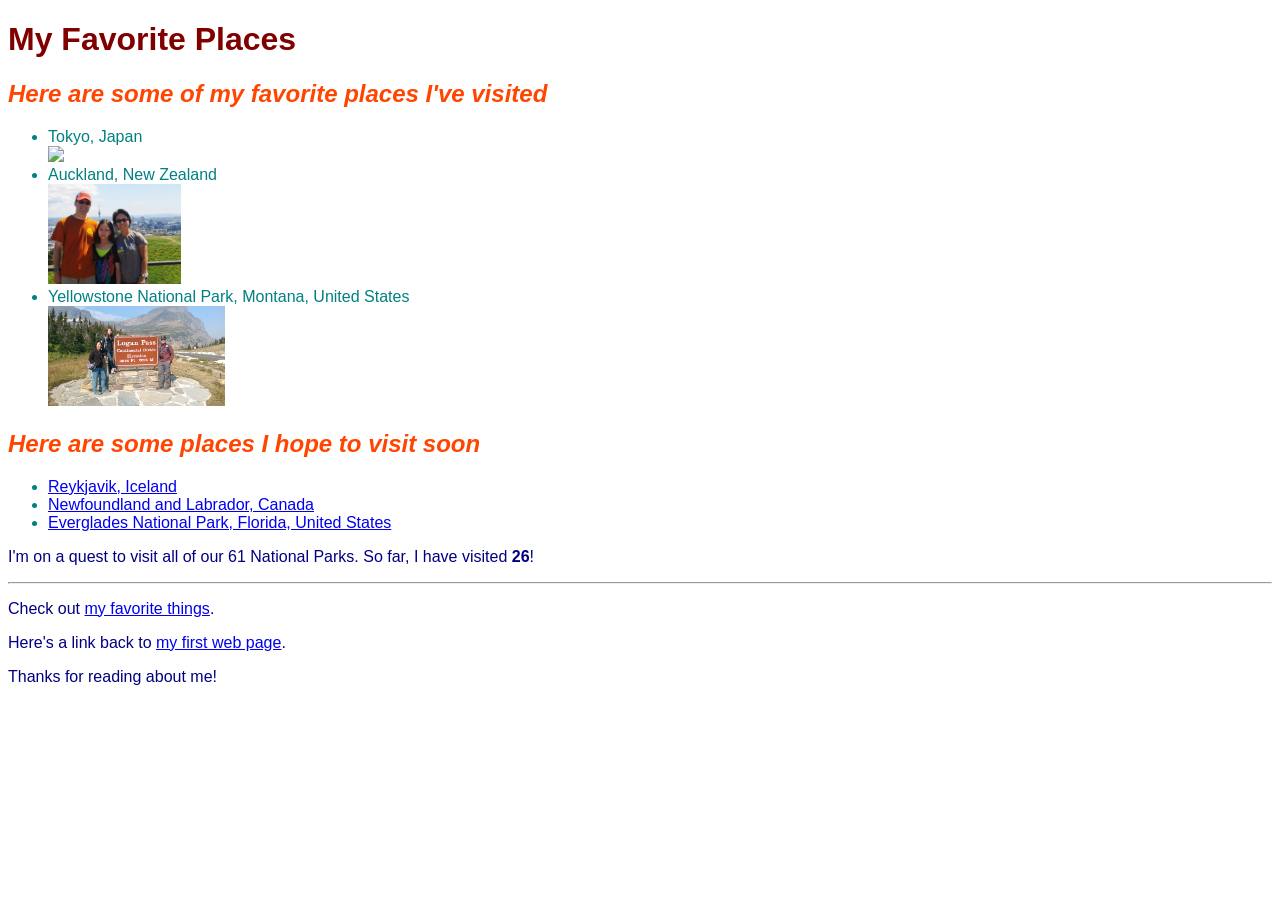
==== favorite-places.html @ 24f9066a "add css, favorite places, minor modifications to other pages" ====
<!DOCTYPE html>
<html>
  <head>
    <link href="css/styles2.css" rel="stylesheet" type="text/css">
    <title>Bernice's Favorite Places</title>
  </head>

  <body>
    <h1>My Favorite Places</h1>
    <h2>Here are some of my favorite places I've visited</h2>
    <ul>
      <li>Tokyo, Japan</li><img src="img/tokyo.jpg">
      <li>Auckland, New Zealand</li><img src="img/auckland.jpg">
      <li>Yellowstone National Park, Montana, United States</li><img src="img/yellowstone.jpg">
    </ul>
    <h2>Here are some places I hope to visit soon</h2>
    <ul>
      <li><a href="https://www.inspiredbyiceland.com/">Reykjavik, Iceland</a></li>
      <li><a href="https://www.newfoundlandlabrador.com/">Newfoundland and Labrador, Canada</a></li>
      <li><a href="https://www.nps.gov/ever/index.htm">Everglades National Park, Florida, United States</a></li>
    </ul>
    <p>I'm on a quest to visit all of our 61 National Parks. So far, I have visited <strong>26</strong>!</p>
    
    <hr>
    <p>Check out <a href="favorite-things.html">my favorite things</a>.</p>
    <p>Here's a link back to <a href="my-first-webpage.html">my first web page</a>.</p>
    <p>Thanks for reading about me!</p>
</body>
</html>
---- css/styles2.css ----
h1 {
  font-family: Verdana, Geneva, Tahoma, sans-serif;
  color: maroon;
  text-align: left;
}

h2 {
  font-family: 'Franklin Gothic Medium', 'Arial Narrow', Arial, sans-serif;
  color: orangered;
  font-style: italic;
}

h3 {
  font-family: 'Franklin Gothic Medium', 'Arial Narrow', Arial, sans-serif;
  color: purple
}

p {
  font-family: 'Lucida Sans', 'Lucida Sans Regular', 'Lucida Grande', 'Lucida Sans Unicode', Geneva, Verdana, sans-serif;
  color: navy;
}

ul {
  font-family: Verdana, Geneva, Tahoma, sans-serif;
  color: teal;
}
  
ol {
  font-family: Verdana, Geneva, Tahoma, sans-serif;
  color: teal;
}

img {
  height: 100px;
}

em {
  font-weight: bolder 
}
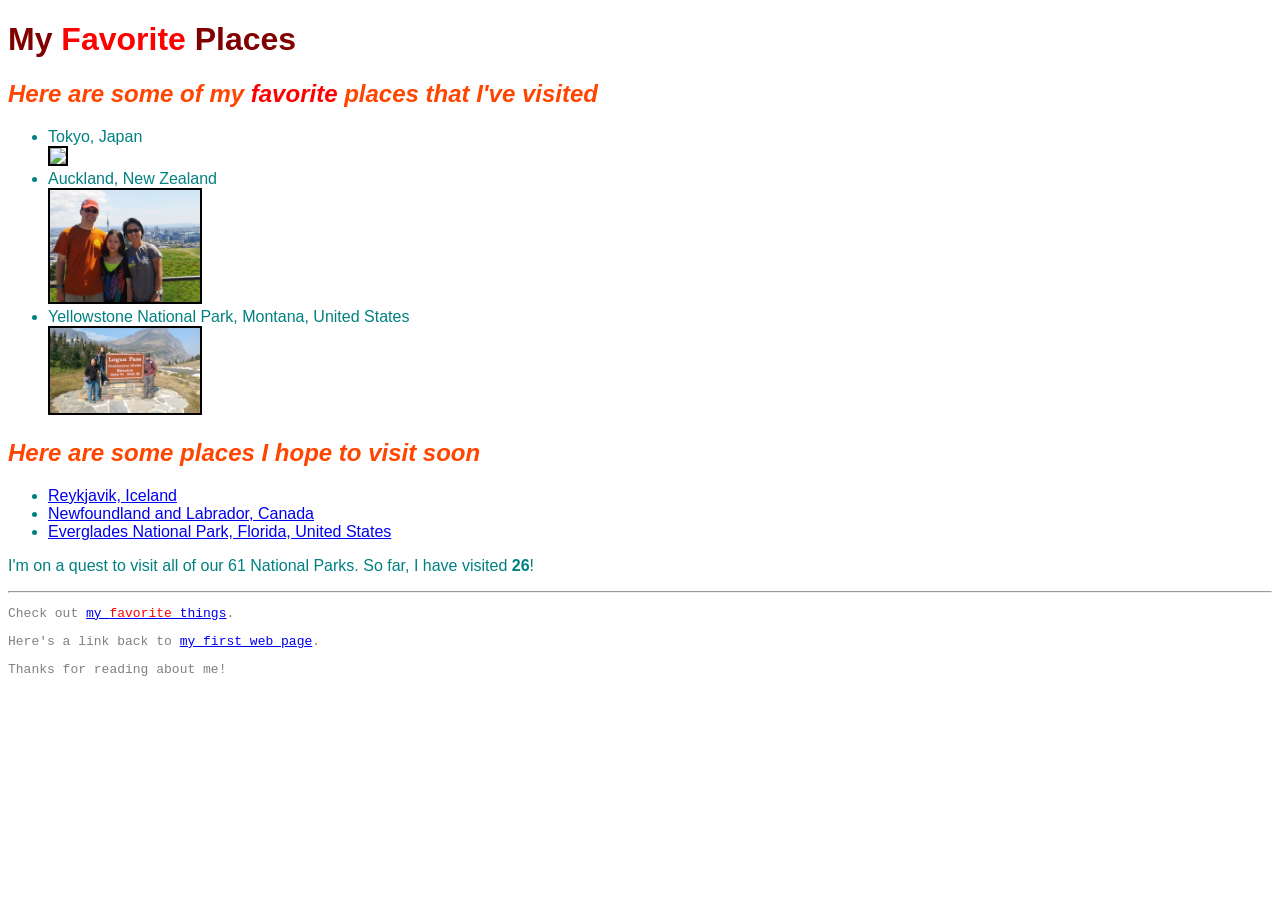
==== commit 791b3842: "added css class styling" ====
--- a/favorite-places.html
+++ b/favorite-places.html
@@ -6,24 +6,24 @@
   </head>
 
   <body>
-    <h1>My Favorite Places</h1>
-    <h2>Here are some of my favorite places I've visited</h2>
-    <ul>
-      <li>Tokyo, Japan</li><img src="img/tokyo.jpg">
-      <li>Auckland, New Zealand</li><img src="img/auckland.jpg">
-      <li>Yellowstone National Park, Montana, United States</li><img src="img/yellowstone.jpg">
+    <h1>My <span class="fave">Favorite</span> Places</h1>
+    <h2>Here are some of my <span class="fave">favorite</span> places that I've visited</h2>
+    <ul class="basecolor">
+      <li>Tokyo, Japan</li><img class="small" src="img/tokyo.jpg">
+      <li>Auckland, New Zealand</li><img class="small" src="img/auckland.jpg">
+      <li>Yellowstone National Park, Montana, United States</li><img class="small" src="img/yellowstone.jpg">
     </ul>
     <h2>Here are some places I hope to visit soon</h2>
-    <ul>
+    <ul class="basecolor">
       <li><a href="https://www.inspiredbyiceland.com/">Reykjavik, Iceland</a></li>
       <li><a href="https://www.newfoundlandlabrador.com/">Newfoundland and Labrador, Canada</a></li>
       <li><a href="https://www.nps.gov/ever/index.htm">Everglades National Park, Florida, United States</a></li>
     </ul>
-    <p>I'm on a quest to visit all of our 61 National Parks. So far, I have visited <strong>26</strong>!</p>
+    <p class="basecolor">I'm on a quest to visit all of our 61 National Parks. So far, I have visited <strong>26</strong>!</p>
     
     <hr>
-    <p>Check out <a href="favorite-things.html">my favorite things</a>.</p>
-    <p>Here's a link back to <a href="my-first-webpage.html">my first web page</a>.</p>
-    <p>Thanks for reading about me!</p>
+    <p class="smallprint">Check out <a href="favorite-things.html">my <span class="fave">favorite</span> things</a>.</p>
+    <p class="smallprint">Here's a link back to <a href="my-first-webpage.html">my first web page</a>.</p>
+    <p class="smallprint">Thanks for reading about me!</p>
 </body>
 </html>
--- a/css/styles2.css
+++ b/css/styles2.css
@@ -12,28 +12,36 @@
 
 h3 {
   font-family: 'Franklin Gothic Medium', 'Arial Narrow', Arial, sans-serif;
-  color: purple
+  color: orangered;
 }
 
 p {
   font-family: 'Lucida Sans', 'Lucida Sans Regular', 'Lucida Grande', 'Lucida Sans Unicode', Geneva, Verdana, sans-serif;
-  color: navy;
 }
 
 ul {
   font-family: Verdana, Geneva, Tahoma, sans-serif;
-  color: teal;
 }
   
 ol {
   font-family: Verdana, Geneva, Tahoma, sans-serif;
+}
+
+img.small {
+  width: 150px;
+  border: 2px solid black;
+}
+
+.basecolor {
   color: teal;
 }
 
-img {
-  height: 100px;
+p.smallprint {
+  color: gray;
+  font-size: small;
+  font-family: 'Courier New', Courier, monospace;
 }
 
-em {
-  font-weight: bolder 
+.fave {
+  color: red ;
 }
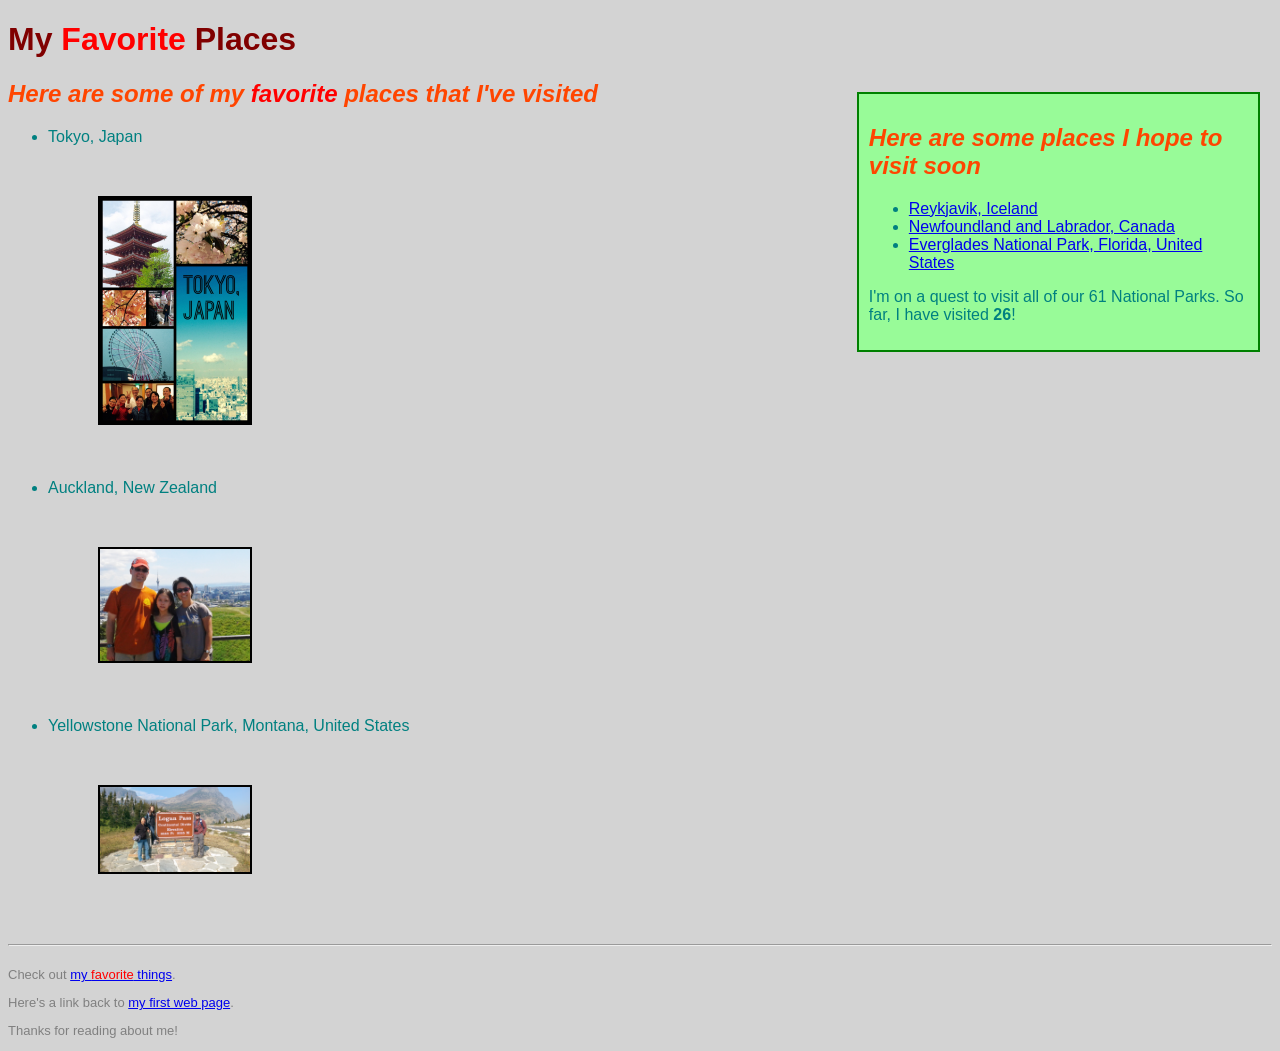
==== commit 709f8aa2: "saved practice on float, column, box model styling" ====
--- a/favorite-places.html
+++ b/favorite-places.html
@@ -7,23 +7,29 @@
 
   <body>
     <h1>My <span class="fave">Favorite</span> Places</h1>
-    <h2>Here are some of my <span class="fave">favorite</span> places that I've visited</h2>
+    
+    <div class="sidebar">
+        <h2>Here are some places I hope to visit soon</h2>
+        <ul class="basecolor">
+          <li><a href="https://www.inspiredbyiceland.com/">Reykjavik, Iceland</a></li>
+          <li><a href="https://www.newfoundlandlabrador.com/">Newfoundland and Labrador, Canada</a></li>
+          <li><a href="https://www.nps.gov/ever/index.htm">Everglades National Park, Florida, United States</a></li>
+        </ul>
+        <p class="basecolor">I'm on a quest to visit all of our 61 National Parks. So far, I have visited <strong>26</strong>!</p>
+      </div>
+    
+      <h2>Here are some of my <span class="fave">favorite</span> places that I've visited</h2>
     <ul class="basecolor">
       <li>Tokyo, Japan</li><img class="small" src="img/tokyo.jpg">
       <li>Auckland, New Zealand</li><img class="small" src="img/auckland.jpg">
       <li>Yellowstone National Park, Montana, United States</li><img class="small" src="img/yellowstone.jpg">
     </ul>
-    <h2>Here are some places I hope to visit soon</h2>
-    <ul class="basecolor">
-      <li><a href="https://www.inspiredbyiceland.com/">Reykjavik, Iceland</a></li>
-      <li><a href="https://www.newfoundlandlabrador.com/">Newfoundland and Labrador, Canada</a></li>
-      <li><a href="https://www.nps.gov/ever/index.htm">Everglades National Park, Florida, United States</a></li>
-    </ul>
-    <p class="basecolor">I'm on a quest to visit all of our 61 National Parks. So far, I have visited <strong>26</strong>!</p>
-    
+
     <hr>
-    <p class="smallprint">Check out <a href="favorite-things.html">my <span class="fave">favorite</span> things</a>.</p>
-    <p class="smallprint">Here's a link back to <a href="my-first-webpage.html">my first web page</a>.</p>
-    <p class="smallprint">Thanks for reading about me!</p>
+    <div class="smallprint">
+      <p>Check out <a href="favorite-things.html">my <span class="fave">favorite</span> things</a>.</p>
+      <p>Here's a link back to <a href="my-first-webpage.html">my first web page</a>.</p>
+      <p>Thanks for reading about me!</p>
+    </div>
 </body>
 </html>
--- a/css/styles2.css
+++ b/css/styles2.css
@@ -1,3 +1,7 @@
+body {
+  background-color: lightgrey;  
+}
+
 h1 {
   font-family: Verdana, Geneva, Tahoma, sans-serif;
   color: maroon;
@@ -30,13 +34,14 @@
 img.small {
   width: 150px;
   border: 2px solid black;
+  margin: 50px;
 }
 
 .basecolor {
   color: teal;
 }
 
-p.smallprint {
+.smallprint {
   color: gray;
   font-size: small;
   font-family: 'Courier New', Courier, monospace;
@@ -44,4 +49,27 @@
 
 .fave {
   color: red ;
+}
+
+.sidebar {
+  width: 30%;
+  float: right;
+  margin: 12px;
+  border: 2px solid green;
+  padding: 10px;
+  background-color: palegreen;
+}
+
+
+.column {
+  width: 300px;
+  float: left;
+}
+
+.fullsize {
+  width: 100%;
+}
+
+div {
+  float: left;
 }
